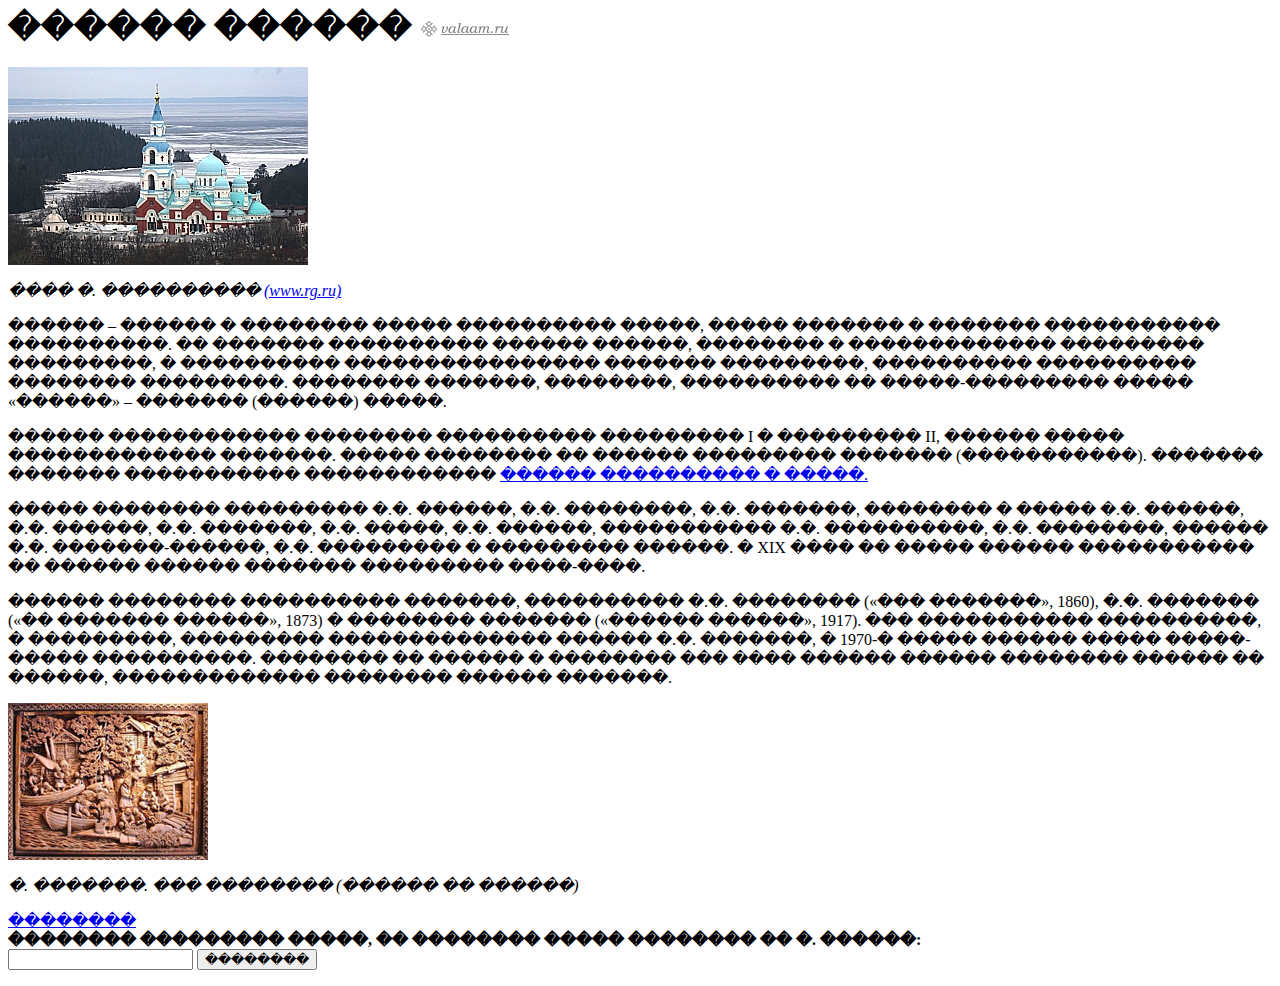
==== index.htm @ 56181ead "Add files via upload" ====
<html>
<head>
<title>������: ������ ��������� ���������</title>
<link rel="stylesheet" href="valaam.css"> 
<script  type="text/javascript" src="valaam.js"></script> 
<h1>������ ������ <a href="https://valaam.ru/"><img src="valaam_gray.gif" 
    onMouseOver="this.src=' valaam.gif ' "
    onMouseOut="this.src= 'valaam_gray.gif'"></a></h1>
<div class='picture'>
<img src="valaam.jpg">
<p><em>���� �. ���������� <a href="https://rg.ru/">(www.rg.ru)</a></em></p>
</div>
<p>������&nbsp;&ndash; ������ � �������� ����� ���������� �����, ����� ������� � �������
����������� ����������. �� ������� ���������� ������ ������,
�������� � ������������� ��������� ���������, � ����������
���������������� ������� ���������, ���������� ���������� �������� ���������.
�������� �������, ��������, ���������� �� �����-���������
����� &laquo;������&raquo;&nbsp;&ndash; ������� (������) �����.</p>

<p>������ ������������ �������� ���������� ��������� I �
��������� II, ������ ����� ������������� �������. ����� �������� ��
������ ��������� ������� (�����������). ������� �������
����������� ������������ <a href="#" OnClick="show('details');return false;">������ ���������� � �����.</a></p>
<div id="details" class="hidden">
<p>����� �������� ��������� �.�.&nbsp;������, �.�.&nbsp;��������, �.�.&nbsp;�������,
�������� � ����� �.�. ������, �.�.&nbsp;������,
�.�.&nbsp;�������, �.�.&nbsp;�����, �.�.&nbsp;������,
����������� �.�.&nbsp;����������, �.�.&nbsp;��������,
������ �.�.&nbsp;�������-������, �.�.&nbsp;��������� � ���������
������. � XIX ���� �� ����� ������
����������� �� ������ ������ ������� ��������� ����-����.</p>

<p>������ �������� ���������� �������, ���������� �.�.&nbsp;��������
(&laquo;��� �������&raquo;, 1860), �.�.&nbsp;������� (&laquo;�� ������� ������&raquo;, 1873)
� �������� ������� (&laquo;������ ������&raquo;, 1917). ��� �����������
����������, � ���������, ��������� �������������� ������
�.�.&nbsp;�������, � 1970-� ����� ������ ����� �����-����� ����������.
�������� �� ������ � �������� ��� ���� ������ ������ ��������
������ �� ������, ������������� �������� ������ �������.</p>
<div class='inpicture'>
<img src="pristan.jpg" >
<p><em>�. �������. ��� �������� (������ �� ������)</em></p>
</div>
<a href="#" OnClick="sver('details');return false;">��������</a></div>


<strong>�������� ��������� �����, �� �������� ����� �������� ��
�. ������:</strong>
<form name="calc">
  <input name="answer">
  <input type="button" 
         value="��������" 
         onClick="check();">
</form>


</body>
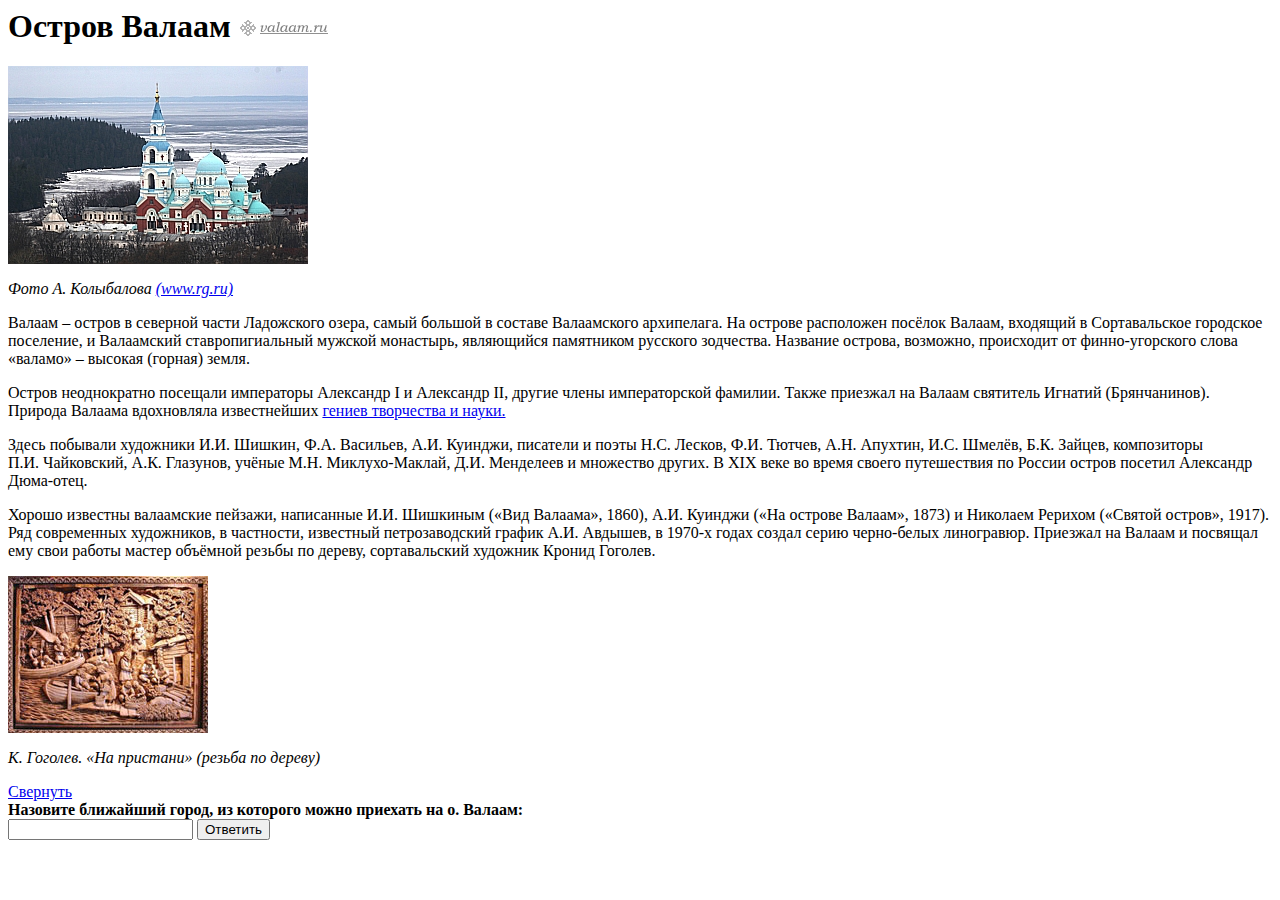
==== commit e4e1e54c: "Add files via upload" ====
--- a/index.htm
+++ b/index.htm
@@ -1,57 +1,58 @@
-
+﻿
 
 <html>
 <head>
-<title>������: ������ ��������� ���������</title>
+<title>Валаам: работа Вячеслава Алексеева</title>
+<META http-equiv=Content-Type content="text/html; charrset=utf-8">
 <link rel="stylesheet" href="valaam.css"> 
 <script  type="text/javascript" src="valaam.js"></script> 
-<h1>������ ������ <a href="https://valaam.ru/"><img src="valaam_gray.gif" 
+<h1>Остров Валаам <a href="https://valaam.ru/"><img src="valaam_gray.gif" 
     onMouseOver="this.src=' valaam.gif ' "
     onMouseOut="this.src= 'valaam_gray.gif'"></a></h1>
 <div class='picture'>
 <img src="valaam.jpg">
-<p><em>���� �. ���������� <a href="https://rg.ru/">(www.rg.ru)</a></em></p>
+<p><em>Фото А. Колыбалова <a href="https://rg.ru/">(www.rg.ru)</a></em></p>
 </div>
-<p>������&nbsp;&ndash; ������ � �������� ����� ���������� �����, ����� ������� � �������
-����������� ����������. �� ������� ���������� ������ ������,
-�������� � ������������� ��������� ���������, � ����������
-���������������� ������� ���������, ���������� ���������� �������� ���������.
-�������� �������, ��������, ���������� �� �����-���������
-����� &laquo;������&raquo;&nbsp;&ndash; ������� (������) �����.</p>
+<p>Валаам&nbsp;&ndash; остров в северной части Ладожского озера, самый большой в составе
+Валаамского архипелага. На острове расположен посёлок Валаам,
+входящий в Сортавальское городское поселение, и Валаамский
+ставропигиальный мужской монастырь, являющийся памятником русского зодчества.
+Название острова, возможно, происходит от финно-угорского
+слова &laquo;валамо&raquo;&nbsp;&ndash; высокая (горная) земля.</p>
 
-<p>������ ������������ �������� ���������� ��������� I �
-��������� II, ������ ����� ������������� �������. ����� �������� ��
-������ ��������� ������� (�����������). ������� �������
-����������� ������������ <a href="#" OnClick="show('details');return false;">������ ���������� � �����.</a></p>
+<p>Остров неоднократно посещали императоры Александр I и
+Александр II, другие члены императорской фамилии. Также приезжал на
+Валаам святитель Игнатий (Брянчанинов). Природа Валаама
+вдохновляла известнейших <a href="#" OnClick="show('details');return false;">гениев творчества и науки.</a></p>
 <div id="details" class="hidden">
-<p>����� �������� ��������� �.�.&nbsp;������, �.�.&nbsp;��������, �.�.&nbsp;�������,
-�������� � ����� �.�. ������, �.�.&nbsp;������,
-�.�.&nbsp;�������, �.�.&nbsp;�����, �.�.&nbsp;������,
-����������� �.�.&nbsp;����������, �.�.&nbsp;��������,
-������ �.�.&nbsp;�������-������, �.�.&nbsp;��������� � ���������
-������. � XIX ���� �� ����� ������
-����������� �� ������ ������ ������� ��������� ����-����.</p>
+<p>Здесь побывали художники И.И.&nbsp;Шишкин, Ф.А.&nbsp;Васильев, А.И.&nbsp;Куинджи,
+писатели и поэты Н.С. Лесков, Ф.И.&nbsp;Тютчев,
+А.Н.&nbsp;Апухтин, И.С.&nbsp;Шмелёв, Б.К.&nbsp;Зайцев,
+композиторы П.И.&nbsp;Чайковский, А.К.&nbsp;Глазунов,
+учёные М.Н.&nbsp;Миклухо-Маклай, Д.И.&nbsp;Менделеев и множество
+других. В XIX веке во время своего
+путешествия по России остров посетил Александр Дюма-отец.</p>
 
-<p>������ �������� ���������� �������, ���������� �.�.&nbsp;��������
-(&laquo;��� �������&raquo;, 1860), �.�.&nbsp;������� (&laquo;�� ������� ������&raquo;, 1873)
-� �������� ������� (&laquo;������ ������&raquo;, 1917). ��� �����������
-����������, � ���������, ��������� �������������� ������
-�.�.&nbsp;�������, � 1970-� ����� ������ ����� �����-����� ����������.
-�������� �� ������ � �������� ��� ���� ������ ������ ��������
-������ �� ������, ������������� �������� ������ �������.</p>
+<p>Хорошо известны валаамские пейзажи, написанные И.И.&nbsp;Шишкиным
+(&laquo;Вид Валаама&raquo;, 1860), А.И.&nbsp;Куинджи (&laquo;На острове Валаам&raquo;, 1873)
+и Николаем Рерихом (&laquo;Святой остров&raquo;, 1917). Ряд современных
+художников, в частности, известный петрозаводский график
+А.И.&nbsp;Авдышев, в 1970-х годах создал серию черно-белых линогравюр.
+Приезжал на Валаам и посвящал ему свои работы мастер объёмной
+резьбы по дереву, сортавальский художник Кронид Гоголев.</p>
 <div class='inpicture'>
 <img src="pristan.jpg" >
-<p><em>�. �������. ��� �������� (������ �� ������)</em></p>
+<p><em>К. Гоголев. «На пристани» (резьба по дереву)</em></p>
 </div>
-<a href="#" OnClick="sver('details');return false;">��������</a></div>
+<a href="#" OnClick="sver('details');return false;">Свернуть</a></div>
 
 
-<strong>�������� ��������� �����, �� �������� ����� �������� ��
-�. ������:</strong>
+<strong>Назовите ближайший город, из которого можно приехать на
+о. Валаам:</strong>
 <form name="calc">
   <input name="answer">
   <input type="button" 
-         value="��������" 
+         value="Ответить" 
          onClick="check();">
 </form>
 
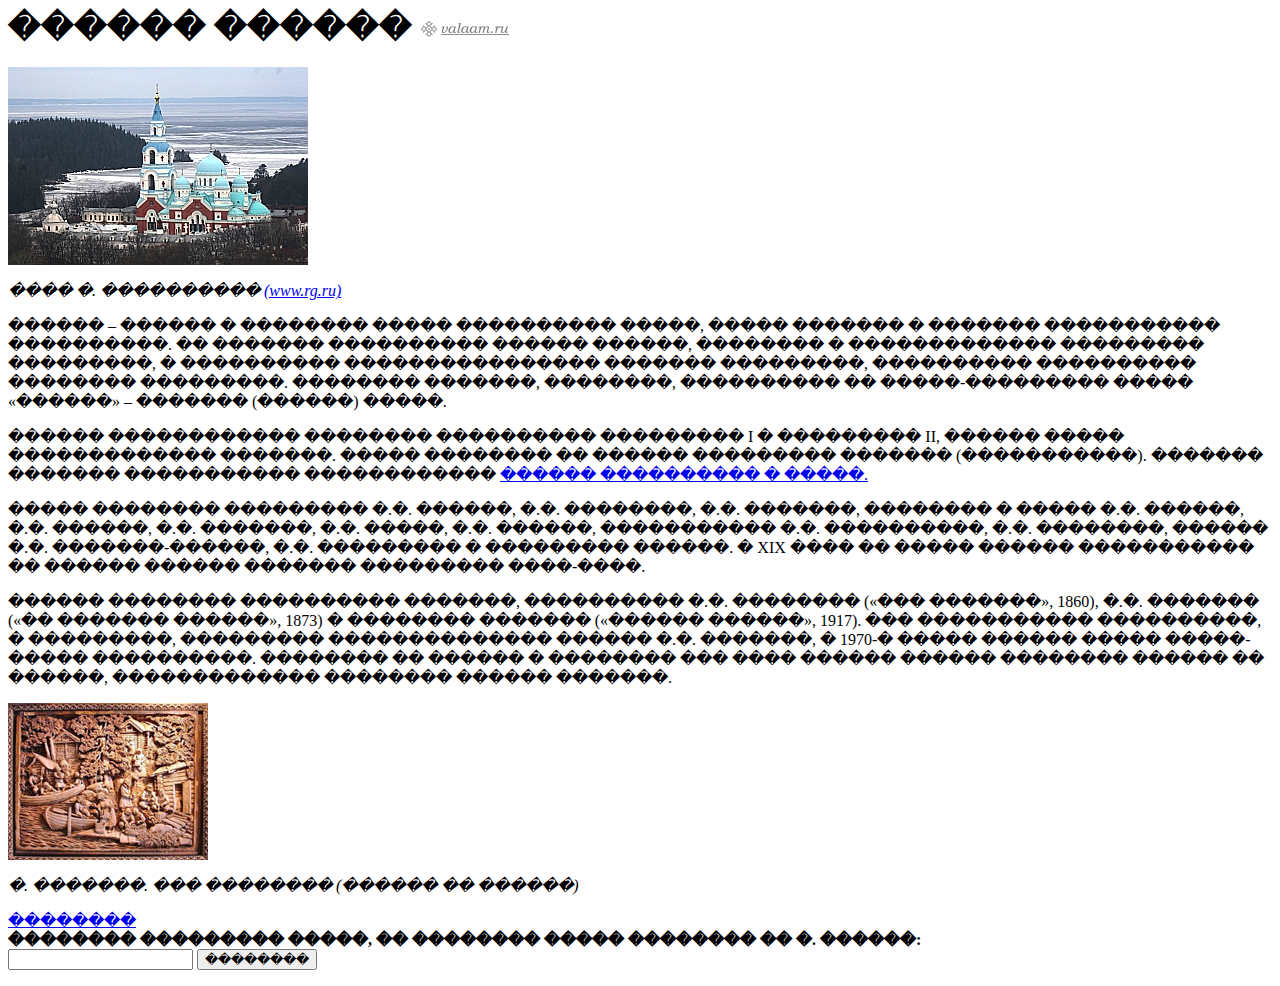
==== commit 61e087cd: "Add files via upload" ====
--- a/index.htm
+++ b/index.htm
@@ -1,58 +1,58 @@
-﻿
+
 
 <html>
 <head>
-<title>Валаам: работа Вячеслава Алексеева</title>
-<META http-equiv=Content-Type content="text/html; charrset=utf-8">
+<title>������: ������ ��������� ���������</title>
+<META http-equiv=Content-Type content="text/html; charset=utf-8">
 <link rel="stylesheet" href="valaam.css"> 
 <script  type="text/javascript" src="valaam.js"></script> 
-<h1>Остров Валаам <a href="https://valaam.ru/"><img src="valaam_gray.gif" 
+<h1>������ ������ <a href="https://valaam.ru/"><img src="valaam_gray.gif" 
     onMouseOver="this.src=' valaam.gif ' "
     onMouseOut="this.src= 'valaam_gray.gif'"></a></h1>
 <div class='picture'>
 <img src="valaam.jpg">
-<p><em>Фото А. Колыбалова <a href="https://rg.ru/">(www.rg.ru)</a></em></p>
+<p><em>���� �. ���������� <a href="https://rg.ru/">(www.rg.ru)</a></em></p>
 </div>
-<p>Валаам&nbsp;&ndash; остров в северной части Ладожского озера, самый большой в составе
-Валаамского архипелага. На острове расположен посёлок Валаам,
-входящий в Сортавальское городское поселение, и Валаамский
-ставропигиальный мужской монастырь, являющийся памятником русского зодчества.
-Название острова, возможно, происходит от финно-угорского
-слова &laquo;валамо&raquo;&nbsp;&ndash; высокая (горная) земля.</p>
+<p>������&nbsp;&ndash; ������ � �������� ����� ���������� �����, ����� ������� � �������
+����������� ����������. �� ������� ���������� ������ ������,
+�������� � ������������� ��������� ���������, � ����������
+���������������� ������� ���������, ���������� ���������� �������� ���������.
+�������� �������, ��������, ���������� �� �����-���������
+����� &laquo;������&raquo;&nbsp;&ndash; ������� (������) �����.</p>
 
-<p>Остров неоднократно посещали императоры Александр I и
-Александр II, другие члены императорской фамилии. Также приезжал на
-Валаам святитель Игнатий (Брянчанинов). Природа Валаама
-вдохновляла известнейших <a href="#" OnClick="show('details');return false;">гениев творчества и науки.</a></p>
+<p>������ ������������ �������� ���������� ��������� I �
+��������� II, ������ ����� ������������� �������. ����� �������� ��
+������ ��������� ������� (�����������). ������� �������
+����������� ������������ <a href="#" OnClick="show('details');return false;">������ ���������� � �����.</a></p>
 <div id="details" class="hidden">
-<p>Здесь побывали художники И.И.&nbsp;Шишкин, Ф.А.&nbsp;Васильев, А.И.&nbsp;Куинджи,
-писатели и поэты Н.С. Лесков, Ф.И.&nbsp;Тютчев,
-А.Н.&nbsp;Апухтин, И.С.&nbsp;Шмелёв, Б.К.&nbsp;Зайцев,
-композиторы П.И.&nbsp;Чайковский, А.К.&nbsp;Глазунов,
-учёные М.Н.&nbsp;Миклухо-Маклай, Д.И.&nbsp;Менделеев и множество
-других. В XIX веке во время своего
-путешествия по России остров посетил Александр Дюма-отец.</p>
+<p>����� �������� ��������� �.�.&nbsp;������, �.�.&nbsp;��������, �.�.&nbsp;�������,
+�������� � ����� �.�. ������, �.�.&nbsp;������,
+�.�.&nbsp;�������, �.�.&nbsp;�����, �.�.&nbsp;������,
+����������� �.�.&nbsp;����������, �.�.&nbsp;��������,
+������ �.�.&nbsp;�������-������, �.�.&nbsp;��������� � ���������
+������. � XIX ���� �� ����� ������
+����������� �� ������ ������ ������� ��������� ����-����.</p>
 
-<p>Хорошо известны валаамские пейзажи, написанные И.И.&nbsp;Шишкиным
-(&laquo;Вид Валаама&raquo;, 1860), А.И.&nbsp;Куинджи (&laquo;На острове Валаам&raquo;, 1873)
-и Николаем Рерихом (&laquo;Святой остров&raquo;, 1917). Ряд современных
-художников, в частности, известный петрозаводский график
-А.И.&nbsp;Авдышев, в 1970-х годах создал серию черно-белых линогравюр.
-Приезжал на Валаам и посвящал ему свои работы мастер объёмной
-резьбы по дереву, сортавальский художник Кронид Гоголев.</p>
+<p>������ �������� ���������� �������, ���������� �.�.&nbsp;��������
+(&laquo;��� �������&raquo;, 1860), �.�.&nbsp;������� (&laquo;�� ������� ������&raquo;, 1873)
+� �������� ������� (&laquo;������ ������&raquo;, 1917). ��� �����������
+����������, � ���������, ��������� �������������� ������
+�.�.&nbsp;�������, � 1970-� ����� ������ ����� �����-����� ����������.
+�������� �� ������ � �������� ��� ���� ������ ������ ��������
+������ �� ������, ������������� �������� ������ �������.</p>
 <div class='inpicture'>
 <img src="pristan.jpg" >
-<p><em>К. Гоголев. «На пристани» (резьба по дереву)</em></p>
+<p><em>�. �������. ��� �������� (������ �� ������)</em></p>
 </div>
-<a href="#" OnClick="sver('details');return false;">Свернуть</a></div>
+<a href="#" OnClick="sver('details');return false;">��������</a></div>
 
 
-<strong>Назовите ближайший город, из которого можно приехать на
-о. Валаам:</strong>
+<strong>�������� ��������� �����, �� �������� ����� �������� ��
+�. ������:</strong>
 <form name="calc">
   <input name="answer">
   <input type="button" 
-         value="Ответить" 
+         value="��������" 
          onClick="check();">
 </form>
 
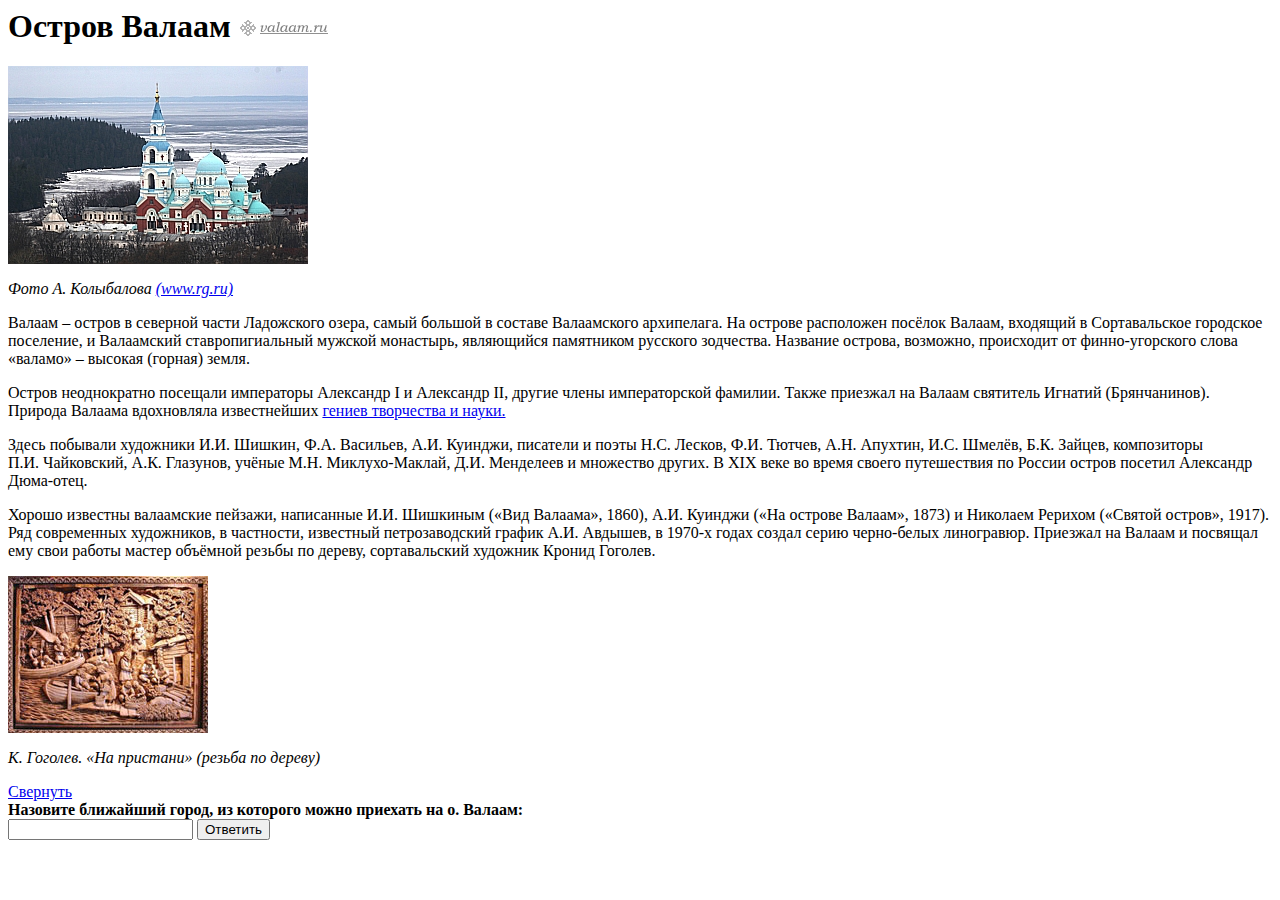
==== commit 8c1cefd3: "Add files via upload" ====
--- a/index.htm
+++ b/index.htm
@@ -1,58 +1,58 @@
-
+﻿
 
 <html>
 <head>
-<title>������: ������ ��������� ���������</title>
+<title>Валаам: работа Вячеслава Алексеева</title>
 <META http-equiv=Content-Type content="text/html; charset=utf-8">
 <link rel="stylesheet" href="valaam.css"> 
 <script  type="text/javascript" src="valaam.js"></script> 
-<h1>������ ������ <a href="https://valaam.ru/"><img src="valaam_gray.gif" 
+<h1>Остров Валаам <a href="https://valaam.ru/"><img src="valaam_gray.gif" 
     onMouseOver="this.src=' valaam.gif ' "
     onMouseOut="this.src= 'valaam_gray.gif'"></a></h1>
 <div class='picture'>
 <img src="valaam.jpg">
-<p><em>���� �. ���������� <a href="https://rg.ru/">(www.rg.ru)</a></em></p>
+<p><em>Фото А. Колыбалова <a href="https://rg.ru/">(www.rg.ru)</a></em></p>
 </div>
-<p>������&nbsp;&ndash; ������ � �������� ����� ���������� �����, ����� ������� � �������
-����������� ����������. �� ������� ���������� ������ ������,
-�������� � ������������� ��������� ���������, � ����������
-���������������� ������� ���������, ���������� ���������� �������� ���������.
-�������� �������, ��������, ���������� �� �����-���������
-����� &laquo;������&raquo;&nbsp;&ndash; ������� (������) �����.</p>
+<p>Валаам&nbsp;&ndash; остров в северной части Ладожского озера, самый большой в составе
+Валаамского архипелага. На острове расположен посёлок Валаам,
+входящий в Сортавальское городское поселение, и Валаамский
+ставропигиальный мужской монастырь, являющийся памятником русского зодчества.
+Название острова, возможно, происходит от финно-угорского
+слова &laquo;валамо&raquo;&nbsp;&ndash; высокая (горная) земля.</p>
 
-<p>������ ������������ �������� ���������� ��������� I �
-��������� II, ������ ����� ������������� �������. ����� �������� ��
-������ ��������� ������� (�����������). ������� �������
-����������� ������������ <a href="#" OnClick="show('details');return false;">������ ���������� � �����.</a></p>
+<p>Остров неоднократно посещали императоры Александр I и
+Александр II, другие члены императорской фамилии. Также приезжал на
+Валаам святитель Игнатий (Брянчанинов). Природа Валаама
+вдохновляла известнейших <a href="#" OnClick="show('details');return false;">гениев творчества и науки.</a></p>
 <div id="details" class="hidden">
-<p>����� �������� ��������� �.�.&nbsp;������, �.�.&nbsp;��������, �.�.&nbsp;�������,
-�������� � ����� �.�. ������, �.�.&nbsp;������,
-�.�.&nbsp;�������, �.�.&nbsp;�����, �.�.&nbsp;������,
-����������� �.�.&nbsp;����������, �.�.&nbsp;��������,
-������ �.�.&nbsp;�������-������, �.�.&nbsp;��������� � ���������
-������. � XIX ���� �� ����� ������
-����������� �� ������ ������ ������� ��������� ����-����.</p>
+<p>Здесь побывали художники И.И.&nbsp;Шишкин, Ф.А.&nbsp;Васильев, А.И.&nbsp;Куинджи,
+писатели и поэты Н.С. Лесков, Ф.И.&nbsp;Тютчев,
+А.Н.&nbsp;Апухтин, И.С.&nbsp;Шмелёв, Б.К.&nbsp;Зайцев,
+композиторы П.И.&nbsp;Чайковский, А.К.&nbsp;Глазунов,
+учёные М.Н.&nbsp;Миклухо-Маклай, Д.И.&nbsp;Менделеев и множество
+других. В XIX веке во время своего
+путешествия по России остров посетил Александр Дюма-отец.</p>
 
-<p>������ �������� ���������� �������, ���������� �.�.&nbsp;��������
-(&laquo;��� �������&raquo;, 1860), �.�.&nbsp;������� (&laquo;�� ������� ������&raquo;, 1873)
-� �������� ������� (&laquo;������ ������&raquo;, 1917). ��� �����������
-����������, � ���������, ��������� �������������� ������
-�.�.&nbsp;�������, � 1970-� ����� ������ ����� �����-����� ����������.
-�������� �� ������ � �������� ��� ���� ������ ������ ��������
-������ �� ������, ������������� �������� ������ �������.</p>
+<p>Хорошо известны валаамские пейзажи, написанные И.И.&nbsp;Шишкиным
+(&laquo;Вид Валаама&raquo;, 1860), А.И.&nbsp;Куинджи (&laquo;На острове Валаам&raquo;, 1873)
+и Николаем Рерихом (&laquo;Святой остров&raquo;, 1917). Ряд современных
+художников, в частности, известный петрозаводский график
+А.И.&nbsp;Авдышев, в 1970-х годах создал серию черно-белых линогравюр.
+Приезжал на Валаам и посвящал ему свои работы мастер объёмной
+резьбы по дереву, сортавальский художник Кронид Гоголев.</p>
 <div class='inpicture'>
 <img src="pristan.jpg" >
-<p><em>�. �������. ��� �������� (������ �� ������)</em></p>
+<p><em>К. Гоголев. «На пристани» (резьба по дереву)</em></p>
 </div>
-<a href="#" OnClick="sver('details');return false;">��������</a></div>
+<a href="#" OnClick="sver('details');return false;">Свернуть</a></div>
 
 
-<strong>�������� ��������� �����, �� �������� ����� �������� ��
-�. ������:</strong>
+<strong>Назовите ближайший город, из которого можно приехать на
+о. Валаам:</strong>
 <form name="calc">
   <input name="answer">
   <input type="button" 
-         value="��������" 
+         value="Ответить" 
          onClick="check();">
 </form>
 
